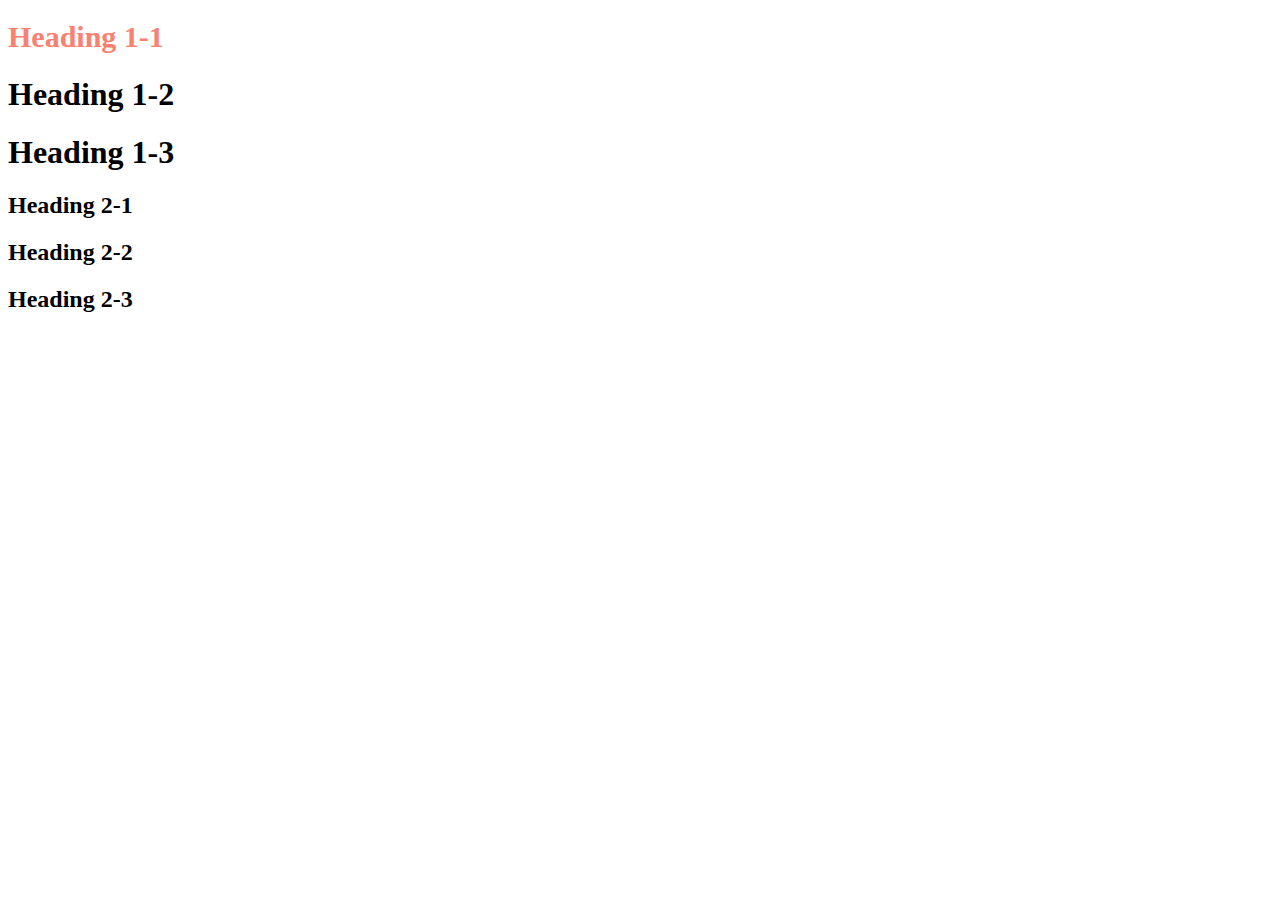
==== gaya-latihan.html @ e397ce5f "add style specific" ====
<!DOCTYPE html>
<html>
<head>
	<title>Seni Penulisan</title>
	</head>
	<body>
		<h1 style="font-size: 30px; color: salmon;">Heading 1-1</h1>
		<h1>Heading 1-2</h1>
		<h1>Heading 1-3</h1>

		<h2>Heading 2-1</h2>
		<h2>Heading 2-2</h2>
		<h2>Heading 2-3</h2>

		</body>
</html>
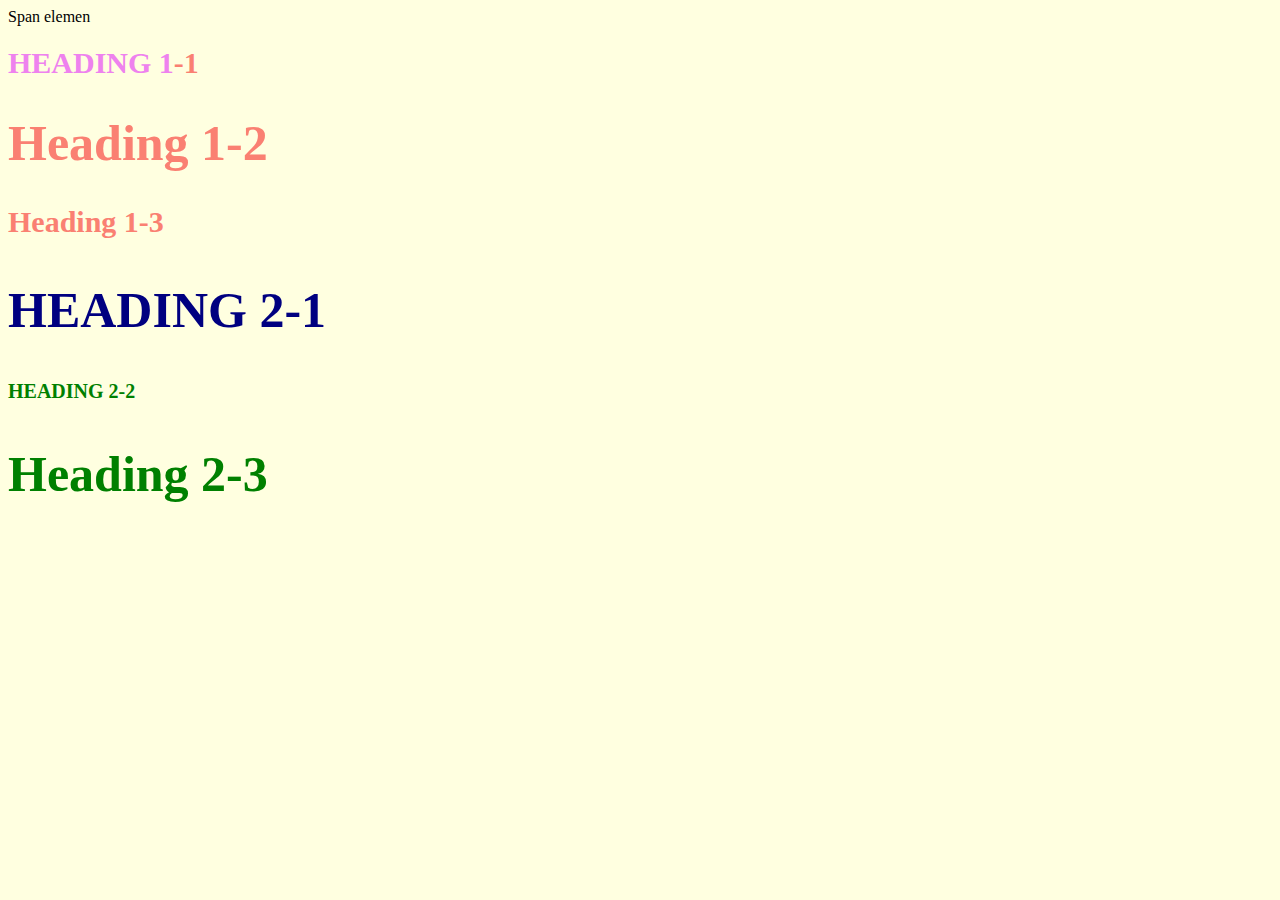
==== commit 3c026a9d: "ending tutorial" ====
--- a/gaya-latihan.html
+++ b/gaya-latihan.html
@@ -2,15 +2,17 @@
 <html>
 <head>
 	<title>Seni Penulisan</title>
-	</head>
+	<link rel="stylesheet" type= "text/css" href="gaya/rumus.css">
+		</head>
 	<body>
-		<h1 style="font-size: 30px; color: salmon;">Heading 1-1</h1>
-		<h1>Heading 1-2</h1>
+		<span>Span elemen</span>
+		<h1 class="uppercase"><span>Heading 1</span>-1</h1>
+		<h1 class="big">Heading 1-2</h1>
 		<h1>Heading 1-3</h1>
 
-		<h2>Heading 2-1</h2>
-		<h2>Heading 2-2</h2>
-		<h2>Heading 2-3</h2>
+		<h2 class="big uppercase">Heading 2-1</h2>
+		<h2 class="uppercase">Heading 2-2</h2>
+		<h2 class="big">Heading 2-3</h2>
 
 		</body>
 </html>
--- a/gaya/rumus.css
+++ b/gaya/rumus.css
@@ -0,0 +1,28 @@
+	body{
+		background-color: lightyellow;
+	}
+
+	h1{
+		font-size:30px;
+		color: salmon;
+	}
+	h2{
+		color: red;
+		font-size: 20px;
+	}
+	h2{
+		color:green;
+	}
+	.big{
+		font-size:50px;
+
+	}
+	.uppercase{
+		text-transform: uppercase;
+	}
+	.big.uppercase{
+		color:navy;
+	}
+	h1 span{
+		color: violet;
+	}